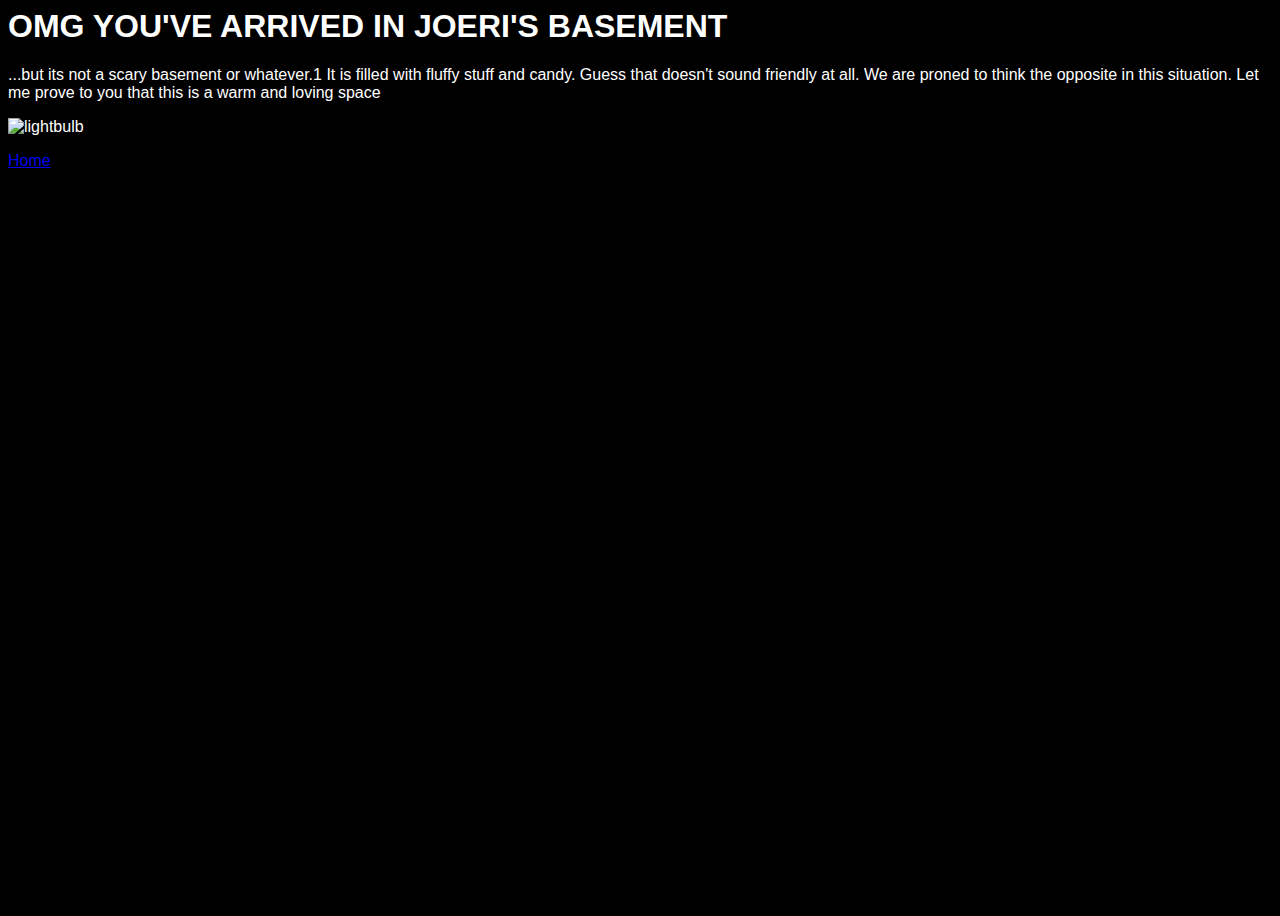
==== public_html/index.html @ bcd4b2c1 "wajoo first commit" ====
<html>
<head>
<meta content="text/html; charset=utf-8" http-equiv="Content-Type">
<title>Joeri's secret basement </title>
<link href="index.css" rel="stylesheet" type="text/css">
<style>
body {
	background: black;
	background-size: cover;
	height: 100%;
	background-color: #000000;
	position: relative;
	text-align: left;
	color: white;
	font-family: Helvetica;
}
</style>
</head>

<body>

    <h1>
        
        
        OMG YOU'VE ARRIVED IN JOERI'S BASEMENT
    
    
    </h1>
    <p>
        ...but its not a scary basement or whatever.1
        It is filled with fluffy stuff and candy.
        Guess that doesn't sound friendly at all. We are proned to think the opposite in this situation. Let me prove to you that this is a warm and loving space
    </p>
    <img src="image/lightbulb.jpg" alt="lightbulb">
    <p><a href="http://castorridens.nl/">Home</a></p>

    
    
</html>
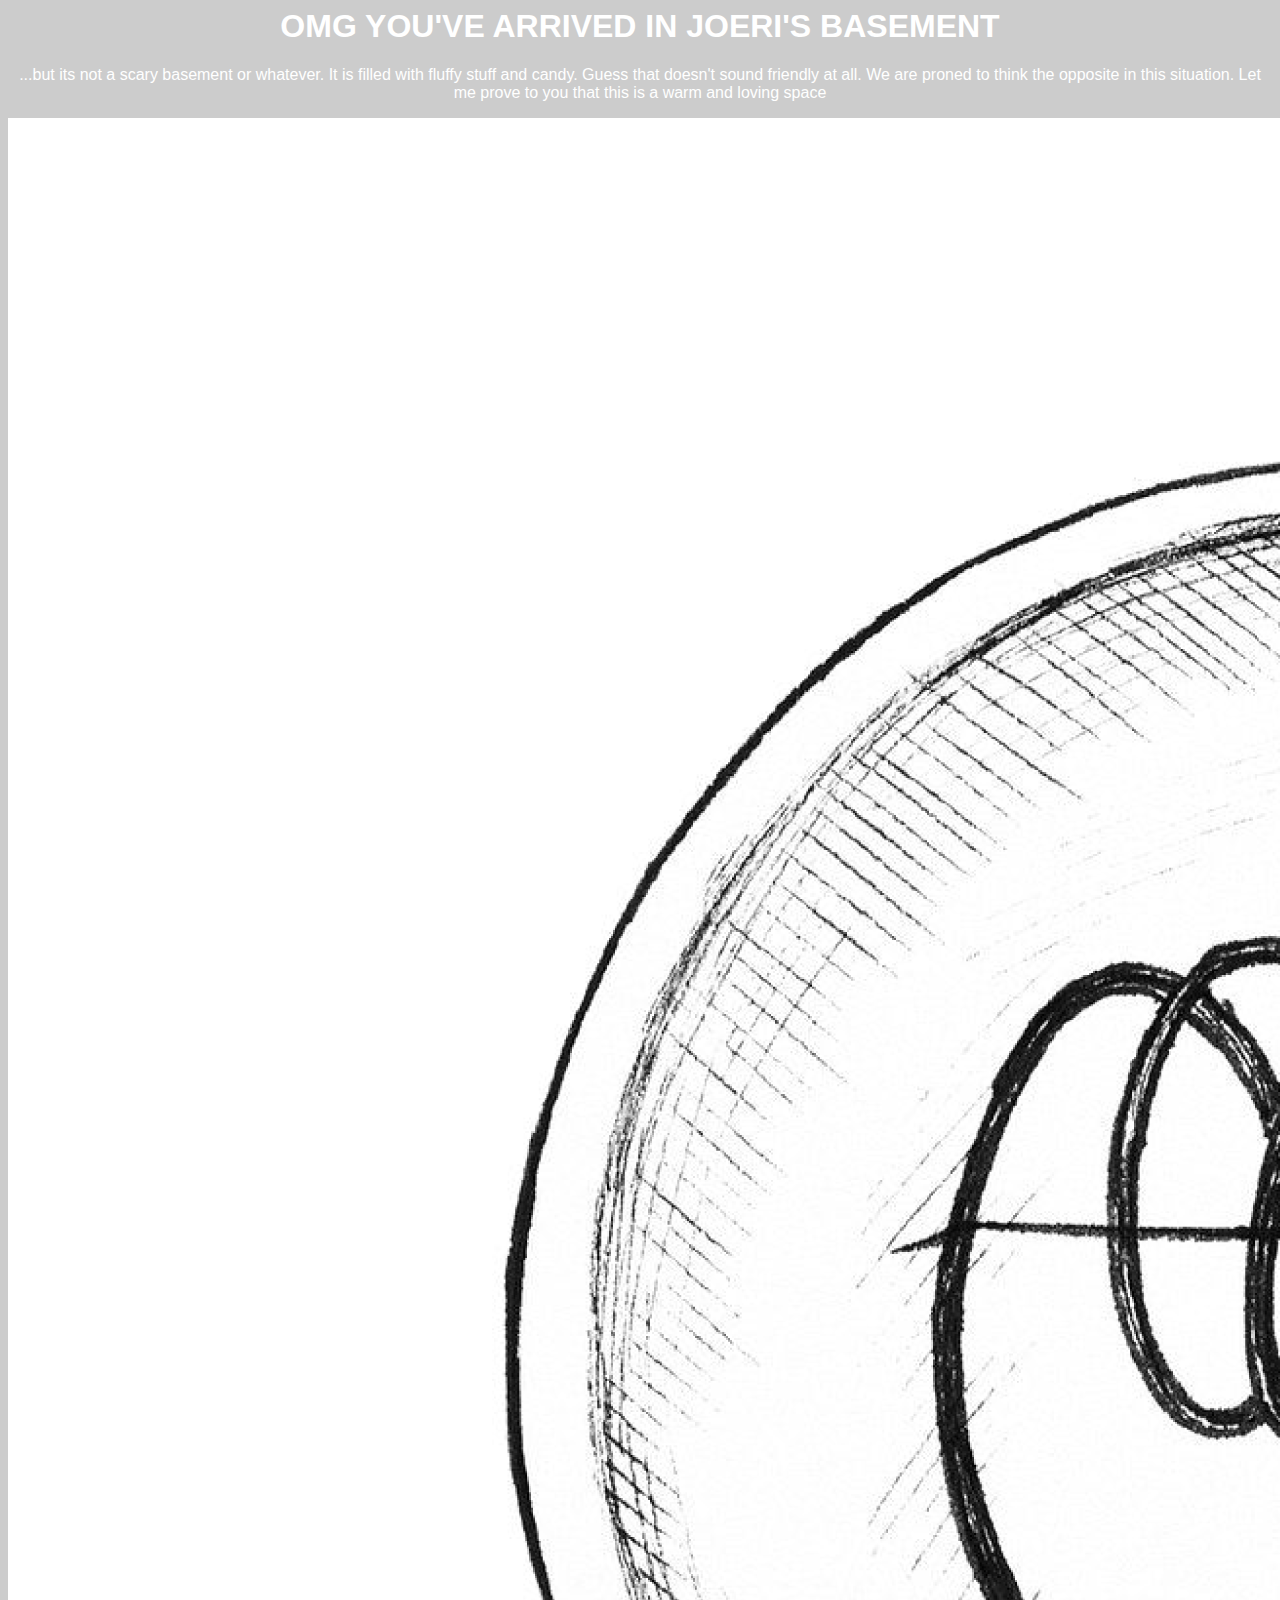
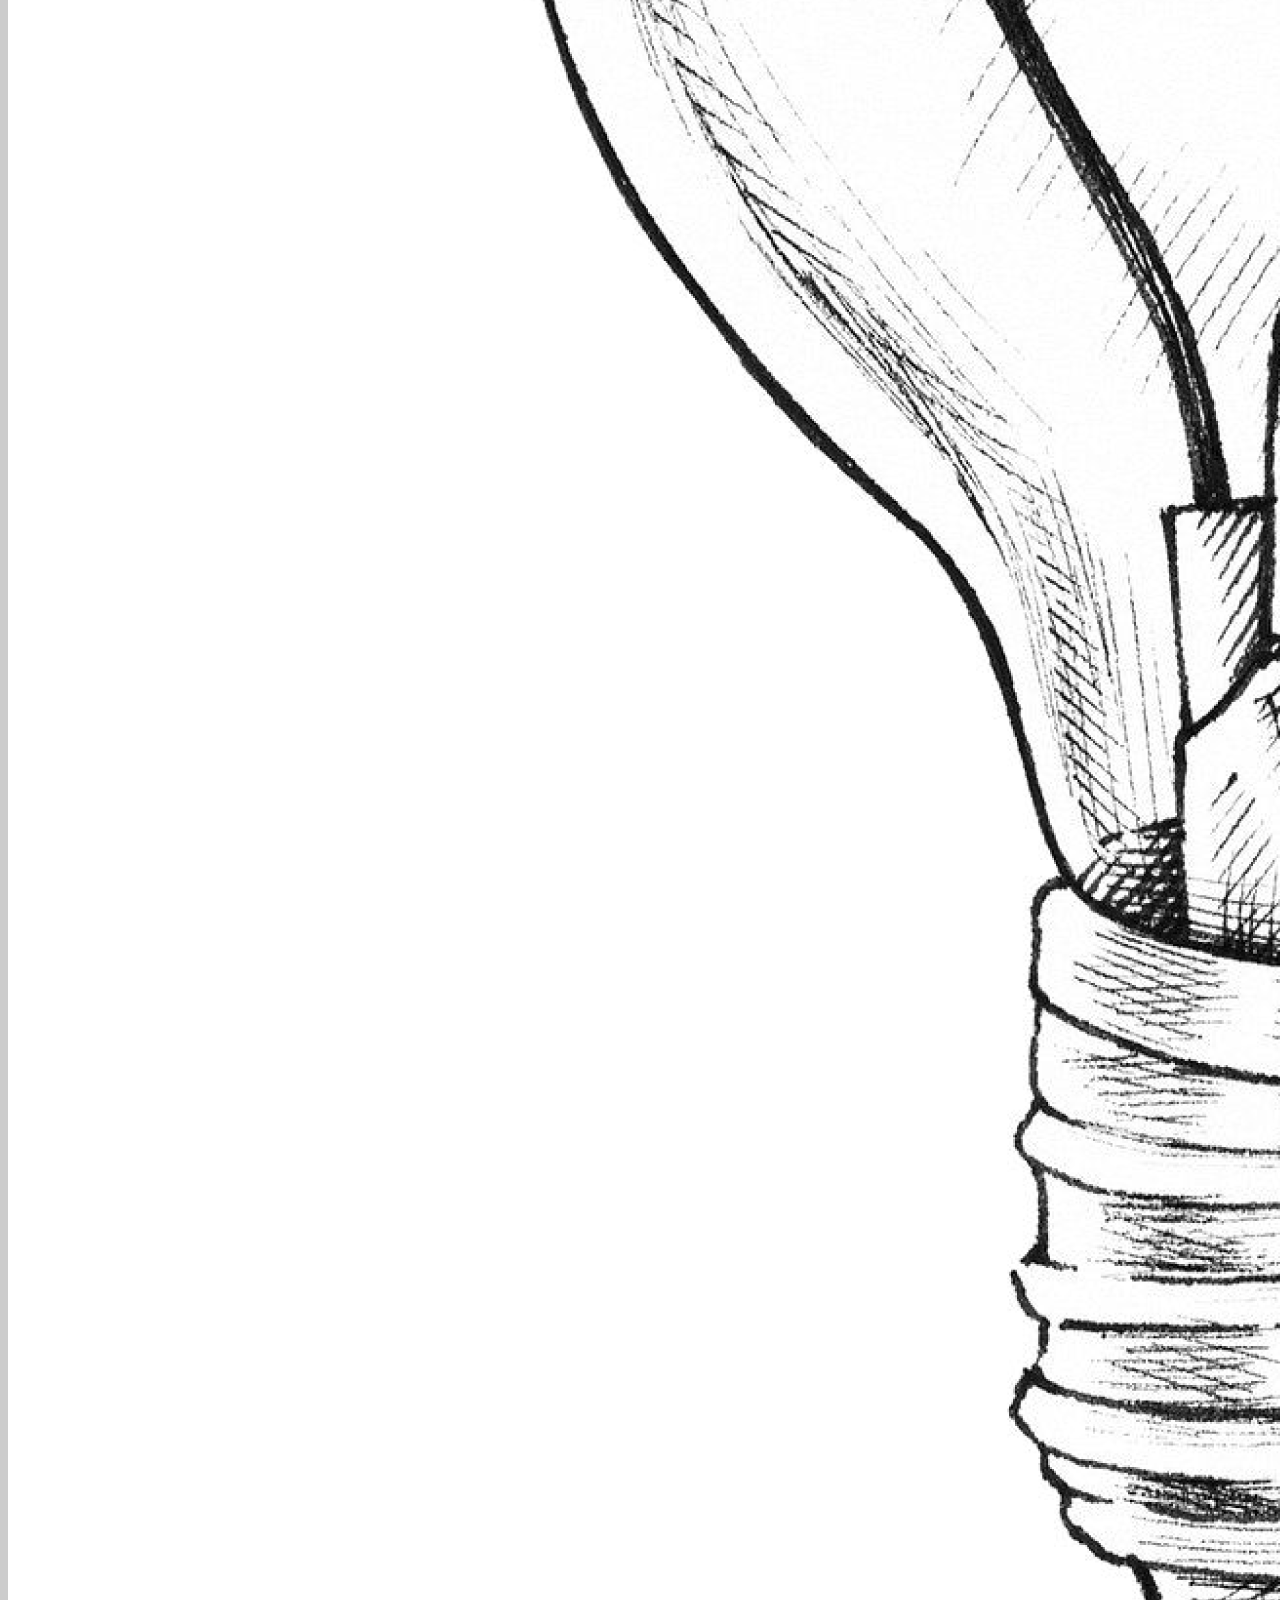
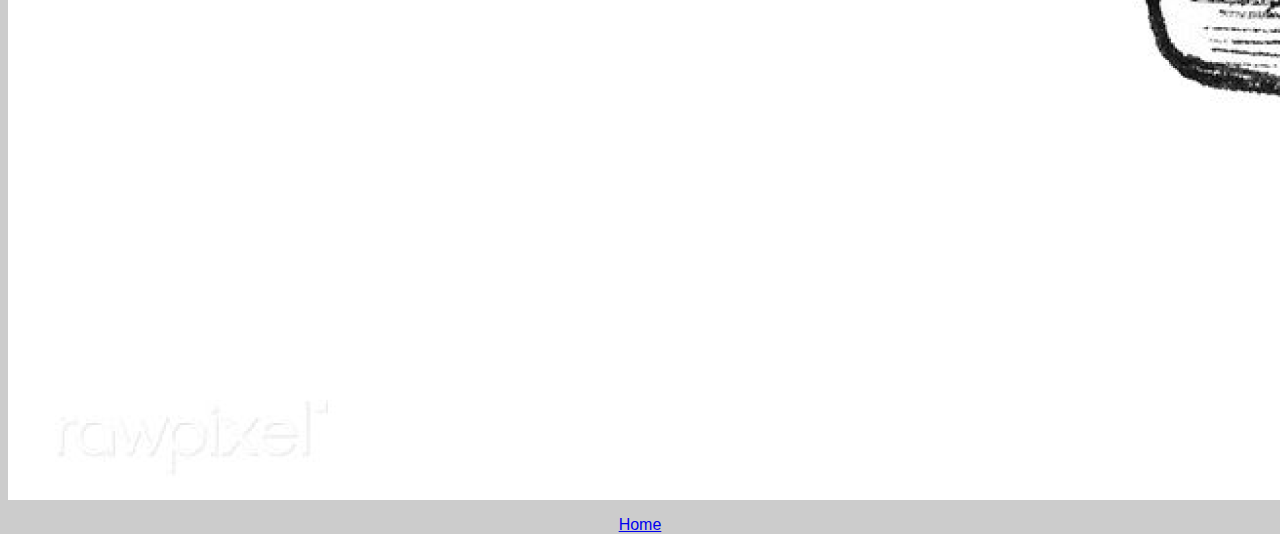
==== commit 606baf1f: "mappen schuiven" ====
--- a/public_html/index.html
+++ b/public_html/index.html
@@ -1,17 +1,18 @@
 
 <html>
+
 <head>
 <meta content="text/html; charset=utf-8" http-equiv="Content-Type">
 <title>Joeri's secret basement </title>
 <link href="index.css" rel="stylesheet" type="text/css">
 <style>
 body {
-	background: black;
+	background: white;
 	background-size: cover;
 	height: 100%;
-	background-color: #000000;
+	background-color: #cccccc;
 	position: relative;
-	text-align: left;
+	text-align: center;
 	color: white;
 	font-family: Helvetica;
 }
@@ -20,19 +21,12 @@
 
 <body>
 
-    <h1>
-        
-        
-        OMG YOU'VE ARRIVED IN JOERI'S BASEMENT
-    
-    
-    </h1>
-    <p>
-        ...but its not a scary basement or whatever.1
+    <h1>OMG YOU'VE ARRIVED IN JOERI'S BASEMENT</h1>
+    <p>...but its not a scary basement or whatever.
         It is filled with fluffy stuff and candy.
         Guess that doesn't sound friendly at all. We are proned to think the opposite in this situation. Let me prove to you that this is a warm and loving space
     </p>
-    <img src="image/lightbulb.jpg" alt="lightbulb">
+    <img src="image/lightbulb2.png" alt="lightbulb">
     <p><a href="http://castorridens.nl/">Home</a></p>
 
     
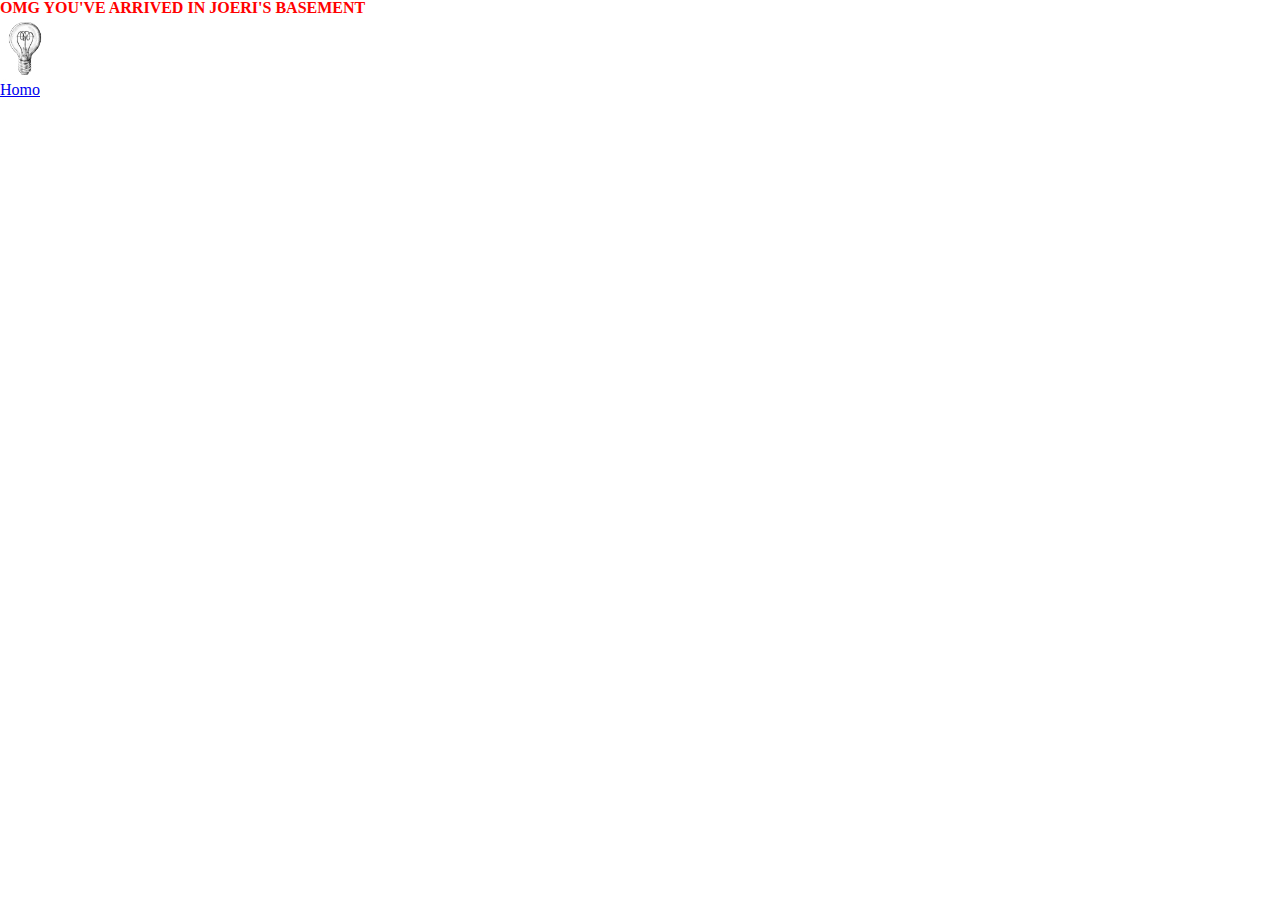
==== commit d01c03b7: "changes html add css stylesheet" ====
--- a/public_html/index.html
+++ b/public_html/index.html
@@ -4,30 +4,13 @@
 <head>
 <meta content="text/html; charset=utf-8" http-equiv="Content-Type">
 <title>Joeri's secret basement </title>
-<link href="index.css" rel="stylesheet" type="text/css">
-<style>
-body {
-	background: white;
-	background-size: cover;
-	height: 100%;
-	background-color: #cccccc;
-	position: relative;
-	text-align: center;
-	color: white;
-	font-family: Helvetica;
-}
-</style>
+<link href="style.css" rel="stylesheet">
 </head>
 
 <body>
-
     <h1>OMG YOU'VE ARRIVED IN JOERI'S BASEMENT</h1>
-    <p>...but its not a scary basement or whatever.
-        It is filled with fluffy stuff and candy.
-        Guess that doesn't sound friendly at all. We are proned to think the opposite in this situation. Let me prove to you that this is a warm and loving space
-    </p>
-    <img src="image/lightbulb2.png" alt="lightbulb">
-    <p><a href="http://castorridens.nl/">Home</a></p>
+    <img id="lightbulb2" src="image/lightbulb2.png" alt="lightbulb">
+    <p><a href="http://castorridens.nl/">Homo</a></p>
 
     
     
--- a/public_html/style.css
+++ b/public_html/style.css
@@ -0,0 +1,113 @@
+/*
+html5doctor.com Reset Stylesheet
+v1.6.1
+Last Updated: 2010-09-17
+Author: Richard Clark - http://richclarkdesign.com
+Twitter: @rich_clark
+*/
+
+html, body, div, span, object, iframe,
+h1, h2, h3, h4, h5, h6, p, blockquote, pre,
+abbr, address, cite, code,
+del, dfn, em, img, ins, kbd, q, samp,
+small, strong, sub, sup, var,
+b, i,
+dl, dt, dd, ol, ul, li,
+fieldset, form, label, legend,
+table, caption, tbody, tfoot, thead, tr, th, td,
+article, aside, canvas, details, figcaption, figure,
+footer, header, hgroup, menu, nav, section, summary,
+time, mark, audio, video {
+    margin:0;
+    padding:0;
+    border:0;
+    outline:0;
+    font-size:100%;
+    vertical-align:baseline;
+    background:transparent;
+}
+
+body {
+    line-height:1;
+}
+
+article,aside,details,figcaption,figure,
+footer,header,hgroup,menu,nav,section {
+    display:block;
+}
+
+nav ul {
+    list-style:none;
+}
+
+blockquote, q {
+    quotes:none;
+}
+
+blockquote:before, blockquote:after,
+q:before, q:after {
+    content:'';
+    content:none;
+}
+
+a {
+    margin:0;
+    padding:0;
+    font-size:100%;
+    vertical-align:baseline;
+    background:transparent;
+}
+
+/* change colours to suit your needs */
+ins {
+    background-color:#ff9;
+    color:#000;
+    text-decoration:none;
+}
+
+/* change colours to suit your needs */
+mark {
+    background-color:#ff9;
+    color:#000;
+    font-style:italic;
+    font-weight:bold;
+}
+
+del {
+    text-decoration: line-through;
+}
+
+abbr[title], dfn[title] {
+    border-bottom:1px dotted;
+    cursor:help;
+}
+
+table {
+    border-collapse:collapse;
+    border-spacing:0;
+}
+
+/* change border colour to suit your needs */
+hr {
+    display:block;
+    height:1px;
+    border:0;  
+    border-top:1px solid #cccccc;
+    margin:1em 0;
+    padding:0;
+}
+
+input, select {
+    vertical-align:middle;
+}
+
+
+h1  {
+    color: red;
+    margin: 0px;
+
+}
+
+#lightbulb2 {
+    width: 50px;
+}